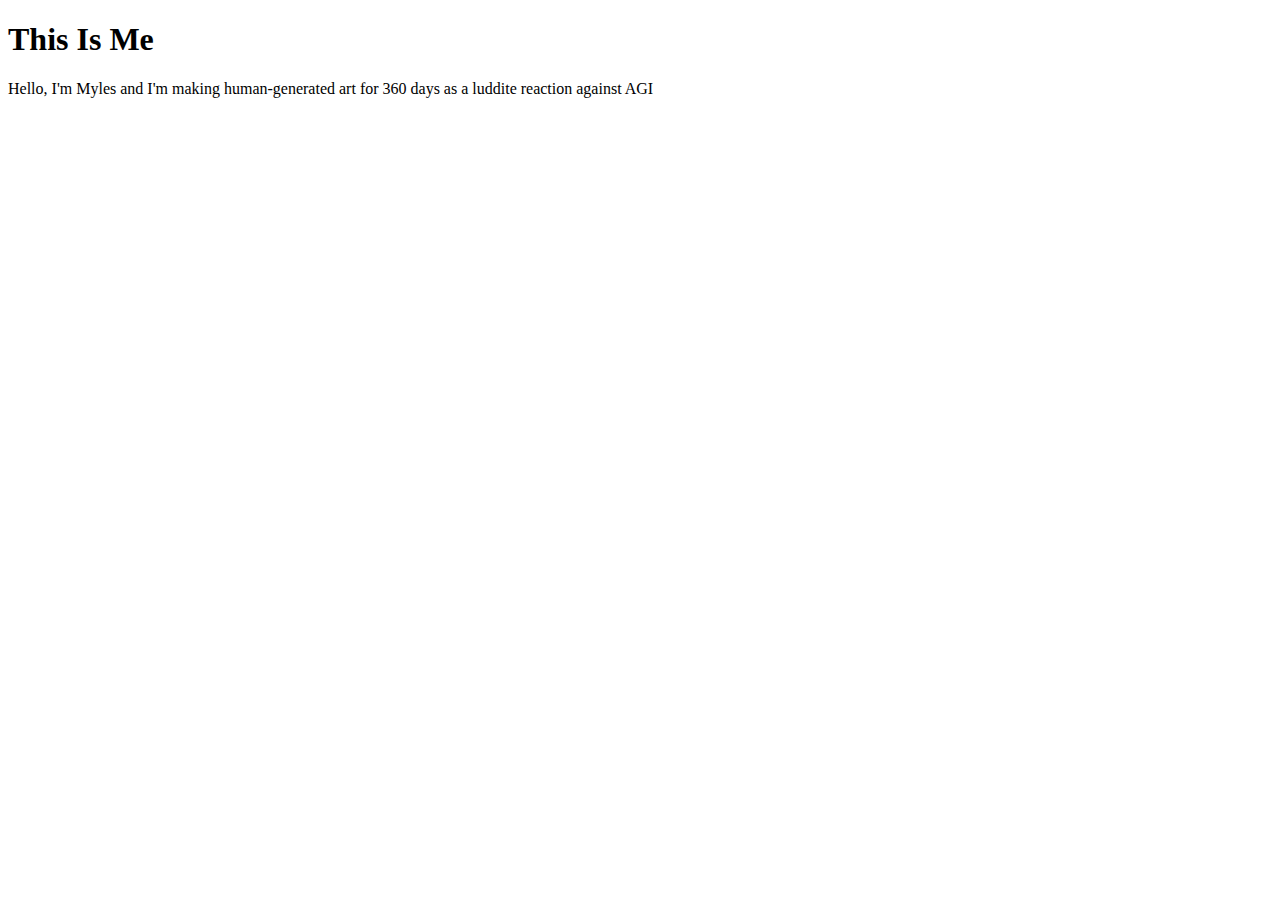
==== index.html @ 996b3df3 "Update and rename index.html.txt to index.html" ====
<!DOCTYPE html>
<html>
  <head>
    <title>360 Expressions</title>
  </head>
  <body>
    <h1>This Is Me</h1>
    <p>
      Hello, I'm Myles and I'm making human-generated art for 360 days as a luddite reaction against AGI
    </p>
  </body>
</html>
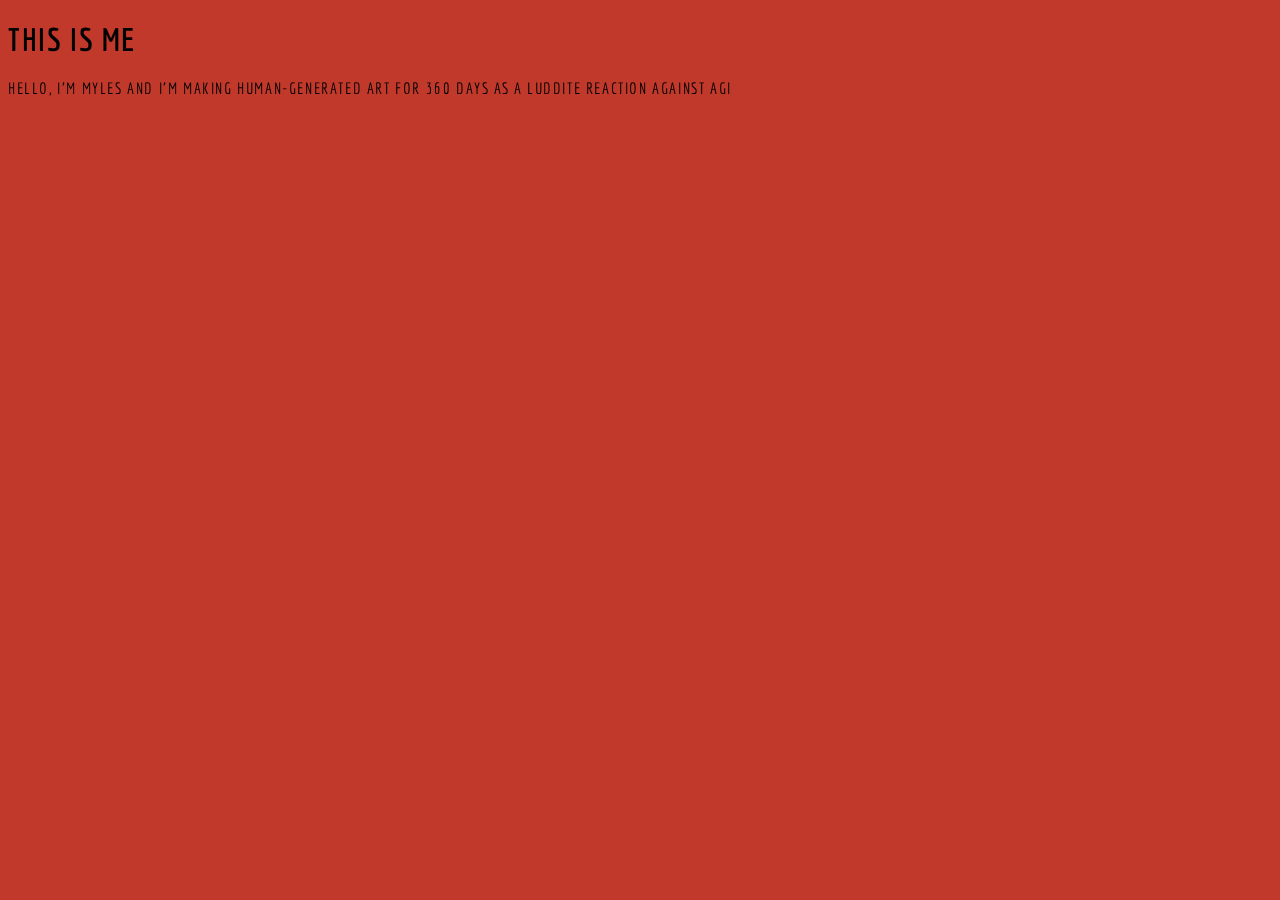
==== commit d2f80dc7: "link js and css" ====
--- a/index.html
+++ b/index.html
@@ -1,7 +1,9 @@
 <!DOCTYPE html>
 <html>
   <head>
-    <title>360 Expressions</title>
+    	<title>360 Expressions</title>
+	<script src="script.js"></script>
+	<link rel="stylesheet" href="style.css">
   </head>
   <body>
     <h1>This Is Me</h1>
--- a/style.css
+++ b/style.css
@@ -0,0 +1,19 @@
+@import url(https://fonts.googleapis.com/css?family=Economica:400,700);
+
+body {
+  background: #c0392b;
+  font-family: 'Economica', sans-serif;
+  text-transform: uppercase;
+  letter-spacing: 0.1em;
+  -webkit-backface-visibility: hidden;
+}
+
+#circle {
+  width: 720px;
+  height: 720px;
+  border-radius: 360px;
+  border: 2px solid #fff;
+  position: absolute;
+  top: 100px;
+  left: 100px;
+}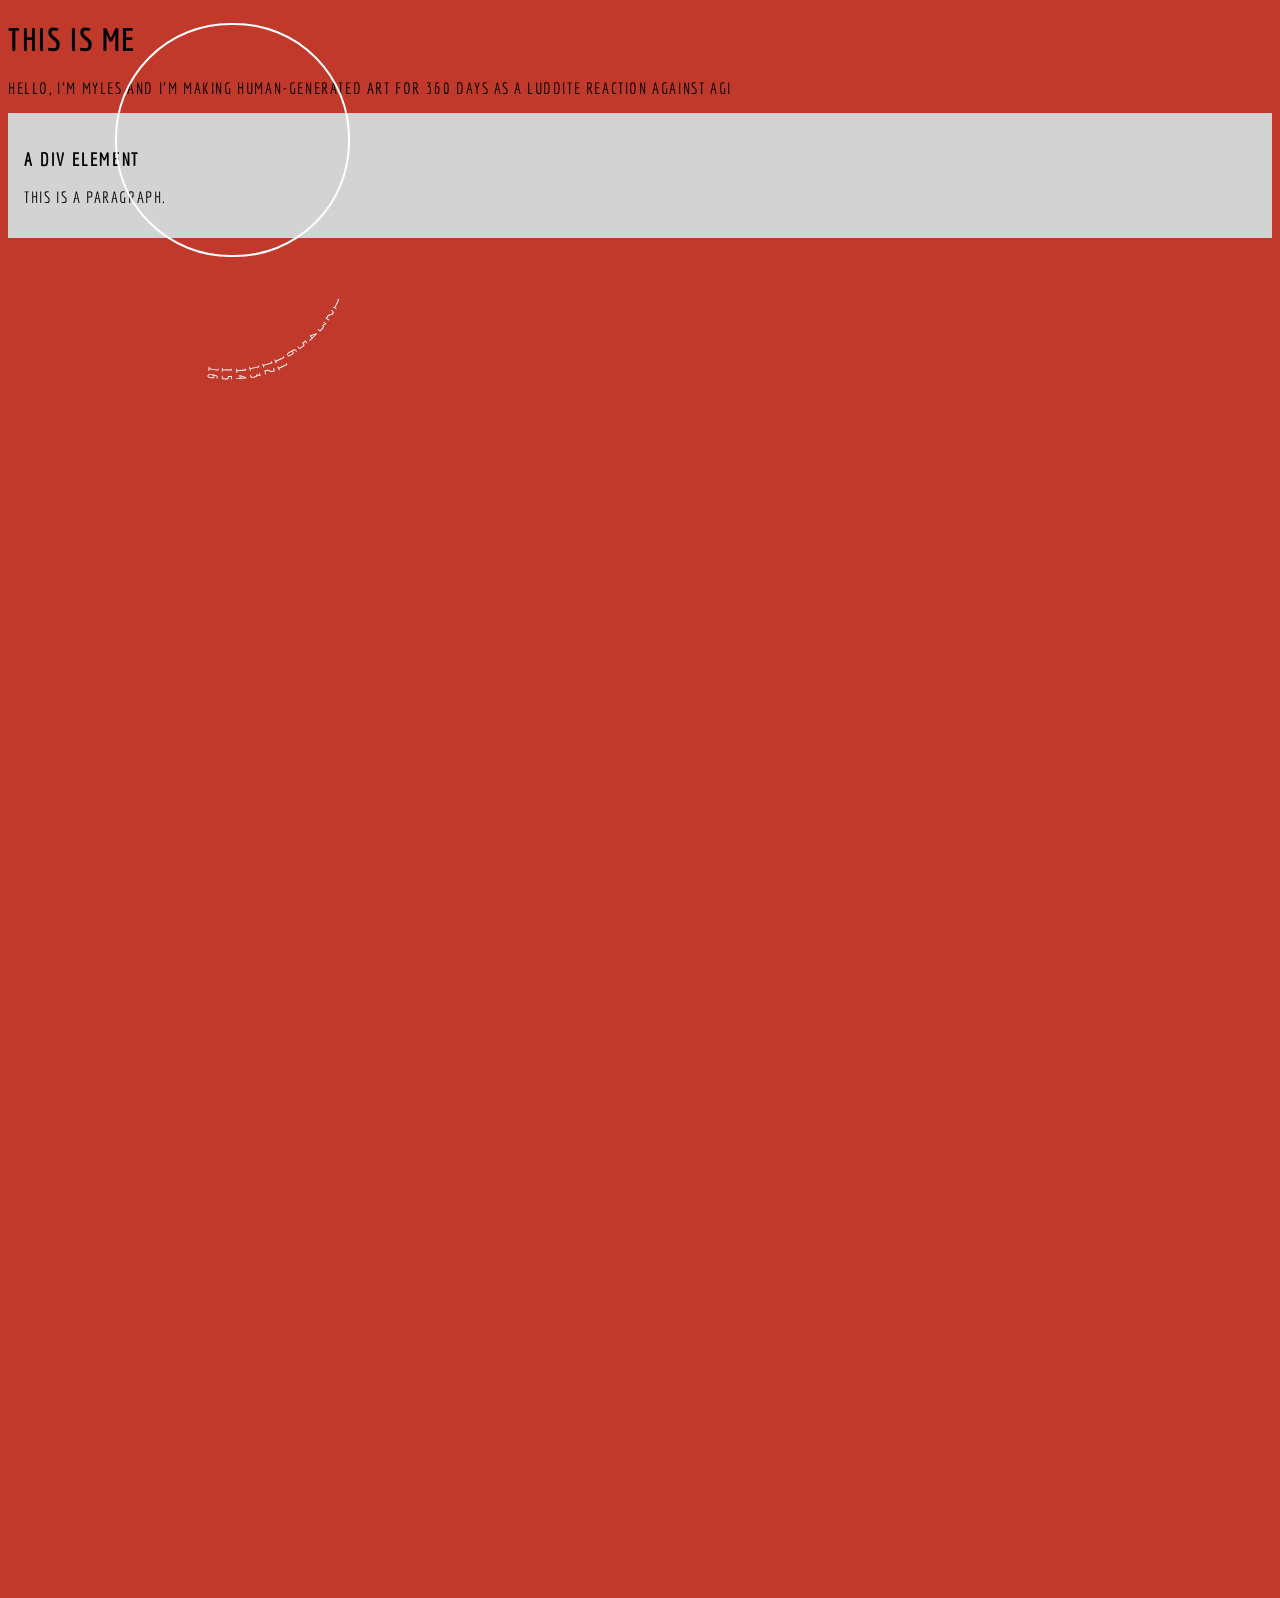
==== commit 3d4da6b8: "latest" ====
--- a/index.html
+++ b/index.html
@@ -2,7 +2,6 @@
 <html>
   <head>
     	<title>360 Expressions</title>
-	<script src="script.js"></script>
 	<link rel="stylesheet" href="style.css">
   </head>
   <body>
@@ -10,5 +9,10 @@
     <p>
       Hello, I'm Myles and I'm making human-generated art for 360 days as a luddite reaction against AGI
     </p>
+	<div id="myDIV" style="padding:16px;background-color:lightgray">
+	<h3>A DIV element</h3>
+</div>
+
+	<script src="script.js"></script>
   </body>
 </html>
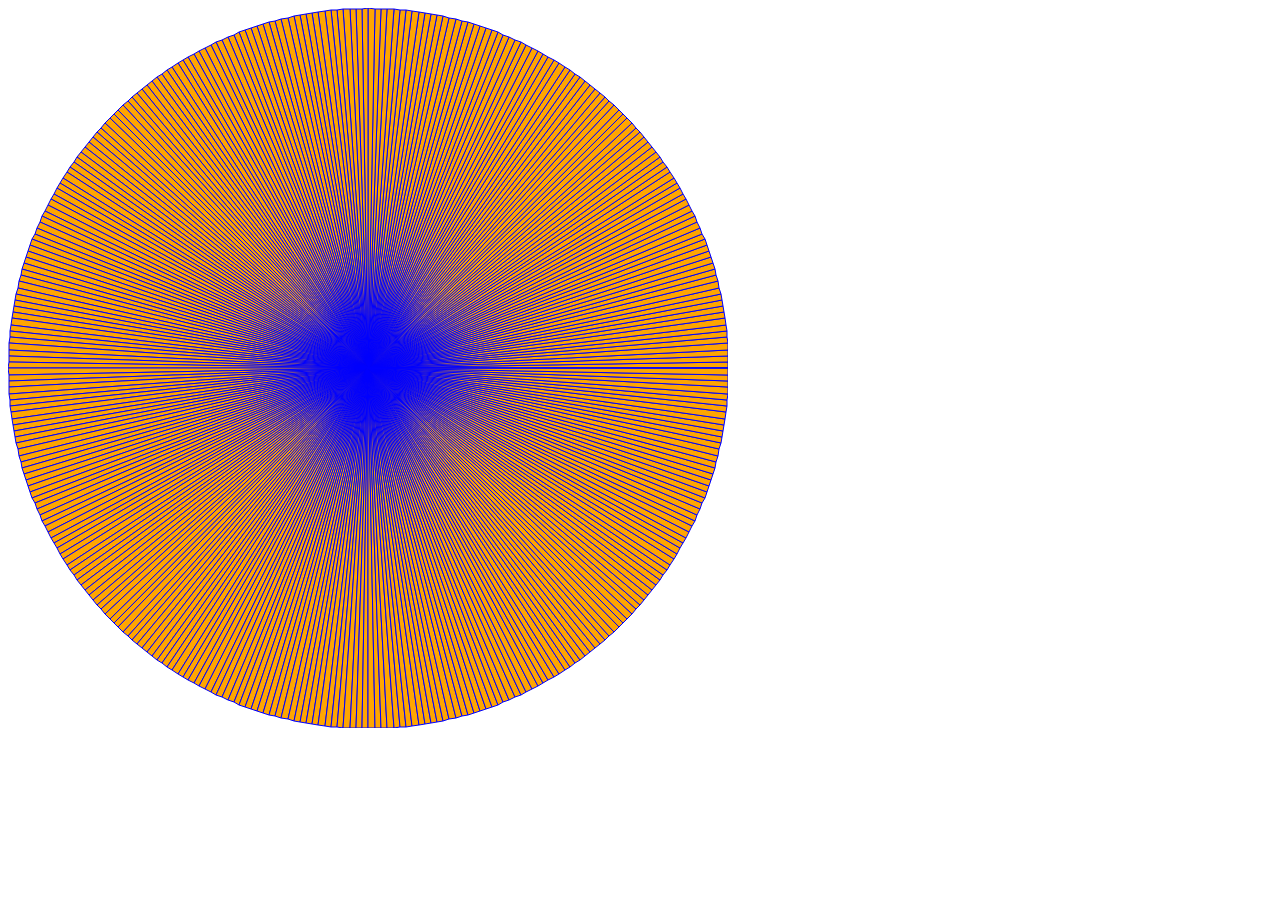
==== commit 5b428bce: "Launch" ====
--- a/index.html
+++ b/index.html
@@ -1,18 +1,1092 @@
-<!DOCTYPE html>
 <html>
-  <head>
-    	<title>360 Expressions</title>
-	<link rel="stylesheet" href="style.css">
-  </head>
-  <body>
-    <h1>This Is Me</h1>
-    <p>
-      Hello, I'm Myles and I'm making human-generated art for 360 days as a luddite reaction against AGI
-    </p>
-	<div id="myDIV" style="padding:16px;background-color:lightgray">
-	<h3>A DIV element</h3>
-</div>
+<body>
+<svg height="720" width="720">
+<a xlink:href="day1/index.html" xlink:title="Day 1" show="embed">
+<polygon points="720,360 720,354 360,360" stroke="blue" stroke-width="1" fill="orange"/>
+</a>
+<a xlink:href="day2/index.html" xlink:title="Day 2">
+<polygon points="720,354 720,348 360,360" stroke="blue" stroke-width="1" fill="orange"/>
+</a>
+<a xlink:href="day3/index.html" xlink:title="Day 3">
+<polygon points="720,348 720,342 360,360" stroke="blue" stroke-width="1" fill="orange"/>
+</a>
+<a xlink:href="day4/index.html" xlink:title="Day 4">
+<polygon points="720,342 720,335 360,360" stroke="blue" stroke-width="1" fill="orange"/>
+</a>
+<a xlink:href="index.html" xlink:title="click to see">
+<polygon points="720,335 719,329 360,360" stroke="blue" stroke-width="1" fill="orange"/>
+</a>
+<a xlink:href="index.html" xlink:title="click to see">
+<polygon points="719,329 719,323 360,360" stroke="blue" stroke-width="1" fill="orange"/>
+</a>
+<a xlink:href="index.html" xlink:title="click to see">
+<polygon points="719,323 718,317 360,360" stroke="blue" stroke-width="1" fill="orange"/>
+</a>
+<a xlink:href="index.html" xlink:title="click to see">
+<polygon points="718,317 717,310 360,360" stroke="blue" stroke-width="1" fill="orange"/>
+</a>
+<a xlink:href="index.html" xlink:title="click to see">
+<polygon points="717,310 716,304 360,360" stroke="blue" stroke-width="1" fill="orange"/>
+</a>
+<a xlink:href="index.html" xlink:title="click to see">
+<polygon points="716,304 715,298 360,360" stroke="blue" stroke-width="1" fill="orange"/>
+</a>
+<a xlink:href="index.html" xlink:title="click to see">
+<polygon points="715,298 714,292 360,360" stroke="blue" stroke-width="1" fill="orange"/>
+</a>
+<a xlink:href="index.html" xlink:title="click to see">
+<polygon points="714,292 713,286 360,360" stroke="blue" stroke-width="1" fill="orange"/>
+</a>
+<a xlink:href="index.html" xlink:title="click to see">
+<polygon points="713,286 711,280 360,360" stroke="blue" stroke-width="1" fill="orange"/>
+</a>
+<a xlink:href="index.html" xlink:title="click to see">
+<polygon points="711,280 710,273 360,360" stroke="blue" stroke-width="1" fill="orange"/>
+</a>
+<a xlink:href="index.html" xlink:title="click to see">
+<polygon points="710,273 708,267 360,360" stroke="blue" stroke-width="1" fill="orange"/>
+</a>
+<a xlink:href="index.html" xlink:title="click to see">
+<polygon points="708,267 707,261 360,360" stroke="blue" stroke-width="1" fill="orange"/>
+</a>
+<a xlink:href="index.html" xlink:title="click to see">
+<polygon points="707,261 705,255 360,360" stroke="blue" stroke-width="1" fill="orange"/>
+</a>
+<a xlink:href="index.html" xlink:title="click to see">
+<polygon points="705,255 703,249 360,360" stroke="blue" stroke-width="1" fill="orange"/>
+</a>
+<a xlink:href="index.html" xlink:title="click to see">
+<polygon points="703,249 701,243 360,360" stroke="blue" stroke-width="1" fill="orange"/>
+</a>
+<a xlink:href="index.html" xlink:title="click to see">
+<polygon points="701,243 699,237 360,360" stroke="blue" stroke-width="1" fill="orange"/>
+</a>
+<a xlink:href="index.html" xlink:title="click to see">
+<polygon points="699,237 697,231 360,360" stroke="blue" stroke-width="1" fill="orange"/>
+</a>
+<a xlink:href="index.html" xlink:title="click to see">
+<polygon points="697,231 694,226 360,360" stroke="blue" stroke-width="1" fill="orange"/>
+</a>
+<a xlink:href="index.html" xlink:title="click to see">
+<polygon points="694,226 692,220 360,360" stroke="blue" stroke-width="1" fill="orange"/>
+</a>
+<a xlink:href="index.html" xlink:title="click to see">
+<polygon points="692,220 689,214 360,360" stroke="blue" stroke-width="1" fill="orange"/>
+</a>
+<a xlink:href="index.html" xlink:title="click to see">
+<polygon points="689,214 687,208 360,360" stroke="blue" stroke-width="1" fill="orange"/>
+</a>
+<a xlink:href="index.html" xlink:title="click to see">
+<polygon points="687,208 684,203 360,360" stroke="blue" stroke-width="1" fill="orange"/>
+</a>
+<a xlink:href="index.html" xlink:title="click to see">
+<polygon points="684,203 681,197 360,360" stroke="blue" stroke-width="1" fill="orange"/>
+</a>
+<a xlink:href="index.html" xlink:title="click to see">
+<polygon points="681,197 678,191 360,360" stroke="blue" stroke-width="1" fill="orange"/>
+</a>
+<a xlink:href="index.html" xlink:title="click to see">
+<polygon points="678,191 675,186 360,360" stroke="blue" stroke-width="1" fill="orange"/>
+</a>
+<a xlink:href="index.html" xlink:title="click to see">
+<polygon points="675,186 672,180 360,360" stroke="blue" stroke-width="1" fill="orange"/>
+</a>
+<a xlink:href="index.html" xlink:title="click to see">
+<polygon points="672,180 669,175 360,360" stroke="blue" stroke-width="1" fill="orange"/>
+</a>
+<a xlink:href="index.html" xlink:title="click to see">
+<polygon points="669,175 666,170 360,360" stroke="blue" stroke-width="1" fill="orange"/>
+</a>
+<a xlink:href="index.html" xlink:title="click to see">
+<polygon points="666,170 662,164 360,360" stroke="blue" stroke-width="1" fill="orange"/>
+</a>
+<a xlink:href="index.html" xlink:title="click to see">
+<polygon points="662,164 659,159 360,360" stroke="blue" stroke-width="1" fill="orange"/>
+</a>
+<a xlink:href="index.html" xlink:title="click to see">
+<polygon points="659,159 655,154 360,360" stroke="blue" stroke-width="1" fill="orange"/>
+</a>
+<a xlink:href="index.html" xlink:title="click to see">
+<polygon points="655,154 652,149 360,360" stroke="blue" stroke-width="1" fill="orange"/>
+</a>
+<a xlink:href="index.html" xlink:title="click to see">
+<polygon points="652,149 648,144 360,360" stroke="blue" stroke-width="1" fill="orange"/>
+</a>
+<a xlink:href="index.html" xlink:title="click to see">
+<polygon points="648,144 644,139 360,360" stroke="blue" stroke-width="1" fill="orange"/>
+</a>
+<a xlink:href="index.html" xlink:title="click to see">
+<polygon points="644,139 640,134 360,360" stroke="blue" stroke-width="1" fill="orange"/>
+</a>
+<a xlink:href="index.html" xlink:title="click to see">
+<polygon points="640,134 636,129 360,360" stroke="blue" stroke-width="1" fill="orange"/>
+</a>
+<a xlink:href="index.html" xlink:title="click to see">
+<polygon points="636,129 632,124 360,360" stroke="blue" stroke-width="1" fill="orange"/>
+</a>
+<a xlink:href="index.html" xlink:title="click to see">
+<polygon points="632,124 628,120 360,360" stroke="blue" stroke-width="1" fill="orange"/>
+</a>
+<a xlink:href="index.html" xlink:title="click to see">
+<polygon points="628,120 624,115 360,360" stroke="blue" stroke-width="1" fill="orange"/>
+</a>
+<a xlink:href="index.html" xlink:title="click to see">
+<polygon points="624,115 619,110 360,360" stroke="blue" stroke-width="1" fill="orange"/>
+</a>
+<a xlink:href="index.html" xlink:title="click to see">
+<polygon points="619,110 615,106 360,360" stroke="blue" stroke-width="1" fill="orange"/>
+</a>
+<a xlink:href="index.html" xlink:title="click to see">
+<polygon points="615,106 611,102 360,360" stroke="blue" stroke-width="1" fill="orange"/>
+</a>
+<a xlink:href="index.html" xlink:title="click to see">
+<polygon points="611,102 606,97 360,360" stroke="blue" stroke-width="1" fill="orange"/>
+</a>
+<a xlink:href="index.html" xlink:title="click to see">
+<polygon points="606,97 601,93 360,360" stroke="blue" stroke-width="1" fill="orange"/>
+</a>
+<a xlink:href="index.html" xlink:title="click to see">
+<polygon points="601,93 597,89 360,360" stroke="blue" stroke-width="1" fill="orange"/>
+</a>
+<a xlink:href="index.html" xlink:title="click to see">
+<polygon points="597,89 592,85 360,360" stroke="blue" stroke-width="1" fill="orange"/>
+</a>
+<a xlink:href="index.html" xlink:title="click to see">
+<polygon points="592,85 587,81 360,360" stroke="blue" stroke-width="1" fill="orange"/>
+</a>
+<a xlink:href="index.html" xlink:title="click to see">
+<polygon points="587,81 582,77 360,360" stroke="blue" stroke-width="1" fill="orange"/>
+</a>
+<a xlink:href="index.html" xlink:title="click to see">
+<polygon points="582,77 577,73 360,360" stroke="blue" stroke-width="1" fill="orange"/>
+</a>
+<a xlink:href="index.html" xlink:title="click to see">
+<polygon points="577,73 572,69 360,360" stroke="blue" stroke-width="1" fill="orange"/>
+</a>
+<a xlink:href="index.html" xlink:title="click to see">
+<polygon points="572,69 567,66 360,360" stroke="blue" stroke-width="1" fill="orange"/>
+</a>
+<a xlink:href="index.html" xlink:title="click to see">
+<polygon points="567,66 562,62 360,360" stroke="blue" stroke-width="1" fill="orange"/>
+</a>
+<a xlink:href="index.html" xlink:title="click to see">
+<polygon points="562,62 557,59 360,360" stroke="blue" stroke-width="1" fill="orange"/>
+</a>
+<a xlink:href="index.html" xlink:title="click to see">
+<polygon points="557,59 551,55 360,360" stroke="blue" stroke-width="1" fill="orange"/>
+</a>
+<a xlink:href="index.html" xlink:title="click to see">
+<polygon points="551,55 546,52 360,360" stroke="blue" stroke-width="1" fill="orange"/>
+</a>
+<a xlink:href="index.html" xlink:title="click to see">
+<polygon points="546,52 540,49 360,360" stroke="blue" stroke-width="1" fill="orange"/>
+</a>
+<a xlink:href="index.html" xlink:title="click to see">
+<polygon points="540,49 535,46 360,360" stroke="blue" stroke-width="1" fill="orange"/>
+</a>
+<a xlink:href="index.html" xlink:title="click to see">
+<polygon points="535,46 530,43 360,360" stroke="blue" stroke-width="1" fill="orange"/>
+</a>
+<a xlink:href="index.html" xlink:title="click to see">
+<polygon points="530,43 524,40 360,360" stroke="blue" stroke-width="1" fill="orange"/>
+</a>
+<a xlink:href="index.html" xlink:title="click to see">
+<polygon points="524,40 518,37 360,360" stroke="blue" stroke-width="1" fill="orange"/>
+</a>
+<a xlink:href="index.html" xlink:title="click to see">
+<polygon points="518,37 513,34 360,360" stroke="blue" stroke-width="1" fill="orange"/>
+</a>
+<a xlink:href="index.html" xlink:title="click to see">
+<polygon points="513,34 507,32 360,360" stroke="blue" stroke-width="1" fill="orange"/>
+</a>
+<a xlink:href="index.html" xlink:title="click to see">
+<polygon points="507,32 501,29 360,360" stroke="blue" stroke-width="1" fill="orange"/>
+</a>
+<a xlink:href="index.html" xlink:title="click to see">
+<polygon points="501,29 495,27 360,360" stroke="blue" stroke-width="1" fill="orange"/>
+</a>
+<a xlink:href="index.html" xlink:title="click to see">
+<polygon points="495,27 490,24 360,360" stroke="blue" stroke-width="1" fill="orange"/>
+</a>
+<a xlink:href="index.html" xlink:title="click to see">
+<polygon points="490,24 484,22 360,360" stroke="blue" stroke-width="1" fill="orange"/>
+</a>
+<a xlink:href="index.html" xlink:title="click to see">
+<polygon points="484,22 478,20 360,360" stroke="blue" stroke-width="1" fill="orange"/>
+</a>
+<a xlink:href="index.html" xlink:title="click to see">
+<polygon points="478,20 472,18 360,360" stroke="blue" stroke-width="1" fill="orange"/>
+</a>
+<a xlink:href="index.html" xlink:title="click to see">
+<polygon points="472,18 466,16 360,360" stroke="blue" stroke-width="1" fill="orange"/>
+</a>
+<a xlink:href="index.html" xlink:title="click to see">
+<polygon points="466,16 460,14 360,360" stroke="blue" stroke-width="1" fill="orange"/>
+</a>
+<a xlink:href="index.html" xlink:title="click to see">
+<polygon points="460,14 454,13 360,360" stroke="blue" stroke-width="1" fill="orange"/>
+</a>
+<a xlink:href="index.html" xlink:title="click to see">
+<polygon points="454,13 448,11 360,360" stroke="blue" stroke-width="1" fill="orange"/>
+</a>
+<a xlink:href="index.html" xlink:title="click to see">
+<polygon points="448,11 441,10 360,360" stroke="blue" stroke-width="1" fill="orange"/>
+</a>
+<a xlink:href="index.html" xlink:title="click to see">
+<polygon points="441,10 435,8 360,360" stroke="blue" stroke-width="1" fill="orange"/>
+</a>
+<a xlink:href="index.html" xlink:title="click to see">
+<polygon points="435,8 429,7 360,360" stroke="blue" stroke-width="1" fill="orange"/>
+</a>
+<a xlink:href="index.html" xlink:title="click to see">
+<polygon points="429,7 423,6 360,360" stroke="blue" stroke-width="1" fill="orange"/>
+</a>
+<a xlink:href="index.html" xlink:title="click to see">
+<polygon points="423,6 417,5 360,360" stroke="blue" stroke-width="1" fill="orange"/>
+</a>
+<a xlink:href="index.html" xlink:title="click to see">
+<polygon points="417,5 411,4 360,360" stroke="blue" stroke-width="1" fill="orange"/>
+</a>
+<a xlink:href="index.html" xlink:title="click to see">
+<polygon points="411,4 404,3 360,360" stroke="blue" stroke-width="1" fill="orange"/>
+</a>
+<a xlink:href="index.html" xlink:title="click to see">
+<polygon points="404,3 398,2 360,360" stroke="blue" stroke-width="1" fill="orange"/>
+</a>
+<a xlink:href="index.html" xlink:title="click to see">
+<polygon points="398,2 392,2 360,360" stroke="blue" stroke-width="1" fill="orange"/>
+</a>
+<a xlink:href="index.html" xlink:title="click to see">
+<polygon points="392,2 386,1 360,360" stroke="blue" stroke-width="1" fill="orange"/>
+</a>
+<a xlink:href="index.html" xlink:title="click to see">
+<polygon points="386,1 379,1 360,360" stroke="blue" stroke-width="1" fill="orange"/>
+</a>
+<a xlink:href="index.html" xlink:title="click to see">
+<polygon points="379,1 373,1 360,360" stroke="blue" stroke-width="1" fill="orange"/>
+</a>
+<a xlink:href="index.html" xlink:title="click to see">
+<polygon points="373,1 367,1 360,360" stroke="blue" stroke-width="1" fill="orange"/>
+</a>
+<a xlink:href="index.html" xlink:title="click to see">
+<polygon points="367,1 360,0 360,360" stroke="blue" stroke-width="1" fill="orange"/>
+</a>
+<a xlink:href="index.html" xlink:title="click to see">
+<polygon points="360,0 354,1 360,360" stroke="blue" stroke-width="1" fill="orange"/>
+</a>
+<a xlink:href="index.html" xlink:title="click to see">
+<polygon points="354,1 348,1 360,360" stroke="blue" stroke-width="1" fill="orange"/>
+</a>
+<a xlink:href="index.html" xlink:title="click to see">
+<polygon points="348,1 342,1 360,360" stroke="blue" stroke-width="1" fill="orange"/>
+</a>
+<a xlink:href="index.html" xlink:title="click to see">
+<polygon points="342,1 335,1 360,360" stroke="blue" stroke-width="1" fill="orange"/>
+</a>
+<a xlink:href="index.html" xlink:title="click to see">
+<polygon points="335,1 329,2 360,360" stroke="blue" stroke-width="1" fill="orange"/>
+</a>
+<a xlink:href="index.html" xlink:title="click to see">
+<polygon points="329,2 323,2 360,360" stroke="blue" stroke-width="1" fill="orange"/>
+</a>
+<a xlink:href="index.html" xlink:title="click to see">
+<polygon points="323,2 317,3 360,360" stroke="blue" stroke-width="1" fill="orange"/>
+</a>
+<a xlink:href="index.html" xlink:title="click to see">
+<polygon points="317,3 310,4 360,360" stroke="blue" stroke-width="1" fill="orange"/>
+</a>
+<a xlink:href="index.html" xlink:title="click to see">
+<polygon points="310,4 304,5 360,360" stroke="blue" stroke-width="1" fill="orange"/>
+</a>
+<a xlink:href="index.html" xlink:title="click to see">
+<polygon points="304,5 298,6 360,360" stroke="blue" stroke-width="1" fill="orange"/>
+</a>
+<a xlink:href="index.html" xlink:title="click to see">
+<polygon points="298,6 292,7 360,360" stroke="blue" stroke-width="1" fill="orange"/>
+</a>
+<a xlink:href="index.html" xlink:title="click to see">
+<polygon points="292,7 286,8 360,360" stroke="blue" stroke-width="1" fill="orange"/>
+</a>
+<a xlink:href="index.html" xlink:title="click to see">
+<polygon points="286,8 280,10 360,360" stroke="blue" stroke-width="1" fill="orange"/>
+</a>
+<a xlink:href="index.html" xlink:title="click to see">
+<polygon points="280,10 273,11 360,360" stroke="blue" stroke-width="1" fill="orange"/>
+</a>
+<a xlink:href="index.html" xlink:title="click to see">
+<polygon points="273,11 267,13 360,360" stroke="blue" stroke-width="1" fill="orange"/>
+</a>
+<a xlink:href="index.html" xlink:title="click to see">
+<polygon points="267,13 261,14 360,360" stroke="blue" stroke-width="1" fill="orange"/>
+</a>
+<a xlink:href="index.html" xlink:title="click to see">
+<polygon points="261,14 255,16 360,360" stroke="blue" stroke-width="1" fill="orange"/>
+</a>
+<a xlink:href="index.html" xlink:title="click to see">
+<polygon points="255,16 249,18 360,360" stroke="blue" stroke-width="1" fill="orange"/>
+</a>
+<a xlink:href="index.html" xlink:title="click to see">
+<polygon points="249,18 243,20 360,360" stroke="blue" stroke-width="1" fill="orange"/>
+</a>
+<a xlink:href="index.html" xlink:title="click to see">
+<polygon points="243,20 237,22 360,360" stroke="blue" stroke-width="1" fill="orange"/>
+</a>
+<a xlink:href="index.html" xlink:title="click to see">
+<polygon points="237,22 231,24 360,360" stroke="blue" stroke-width="1" fill="orange"/>
+</a>
+<a xlink:href="index.html" xlink:title="click to see">
+<polygon points="231,24 226,27 360,360" stroke="blue" stroke-width="1" fill="orange"/>
+</a>
+<a xlink:href="index.html" xlink:title="click to see">
+<polygon points="226,27 220,29 360,360" stroke="blue" stroke-width="1" fill="orange"/>
+</a>
+<a xlink:href="index.html" xlink:title="click to see">
+<polygon points="220,29 214,32 360,360" stroke="blue" stroke-width="1" fill="orange"/>
+</a>
+<a xlink:href="index.html" xlink:title="click to see">
+<polygon points="214,32 208,34 360,360" stroke="blue" stroke-width="1" fill="orange"/>
+</a>
+<a xlink:href="index.html" xlink:title="click to see">
+<polygon points="208,34 203,37 360,360" stroke="blue" stroke-width="1" fill="orange"/>
+</a>
+<a xlink:href="index.html" xlink:title="click to see">
+<polygon points="203,37 197,40 360,360" stroke="blue" stroke-width="1" fill="orange"/>
+</a>
+<a xlink:href="index.html" xlink:title="click to see">
+<polygon points="197,40 191,43 360,360" stroke="blue" stroke-width="1" fill="orange"/>
+</a>
+<a xlink:href="index.html" xlink:title="click to see">
+<polygon points="191,43 186,46 360,360" stroke="blue" stroke-width="1" fill="orange"/>
+</a>
+<a xlink:href="index.html" xlink:title="click to see">
+<polygon points="186,46 180,49 360,360" stroke="blue" stroke-width="1" fill="orange"/>
+</a>
+<a xlink:href="index.html" xlink:title="click to see">
+<polygon points="180,49 175,52 360,360" stroke="blue" stroke-width="1" fill="orange"/>
+</a>
+<a xlink:href="index.html" xlink:title="click to see">
+<polygon points="175,52 170,55 360,360" stroke="blue" stroke-width="1" fill="orange"/>
+</a>
+<a xlink:href="index.html" xlink:title="click to see">
+<polygon points="170,55 164,59 360,360" stroke="blue" stroke-width="1" fill="orange"/>
+</a>
+<a xlink:href="index.html" xlink:title="click to see">
+<polygon points="164,59 159,62 360,360" stroke="blue" stroke-width="1" fill="orange"/>
+</a>
+<a xlink:href="index.html" xlink:title="click to see">
+<polygon points="159,62 154,66 360,360" stroke="blue" stroke-width="1" fill="orange"/>
+</a>
+<a xlink:href="index.html" xlink:title="click to see">
+<polygon points="154,66 149,69 360,360" stroke="blue" stroke-width="1" fill="orange"/>
+</a>
+<a xlink:href="index.html" xlink:title="click to see">
+<polygon points="149,69 144,73 360,360" stroke="blue" stroke-width="1" fill="orange"/>
+</a>
+<a xlink:href="index.html" xlink:title="click to see">
+<polygon points="144,73 139,77 360,360" stroke="blue" stroke-width="1" fill="orange"/>
+</a>
+<a xlink:href="index.html" xlink:title="click to see">
+<polygon points="139,77 134,81 360,360" stroke="blue" stroke-width="1" fill="orange"/>
+</a>
+<a xlink:href="index.html" xlink:title="click to see">
+<polygon points="134,81 129,85 360,360" stroke="blue" stroke-width="1" fill="orange"/>
+</a>
+<a xlink:href="index.html" xlink:title="click to see">
+<polygon points="129,85 124,89 360,360" stroke="blue" stroke-width="1" fill="orange"/>
+</a>
+<a xlink:href="index.html" xlink:title="click to see">
+<polygon points="124,89 120,93 360,360" stroke="blue" stroke-width="1" fill="orange"/>
+</a>
+<a xlink:href="index.html" xlink:title="click to see">
+<polygon points="120,93 115,97 360,360" stroke="blue" stroke-width="1" fill="orange"/>
+</a>
+<a xlink:href="index.html" xlink:title="click to see">
+<polygon points="115,97 110,102 360,360" stroke="blue" stroke-width="1" fill="orange"/>
+</a>
+<a xlink:href="index.html" xlink:title="click to see">
+<polygon points="110,102 106,106 360,360" stroke="blue" stroke-width="1" fill="orange"/>
+</a>
+<a xlink:href="index.html" xlink:title="click to see">
+<polygon points="106,106 102,110 360,360" stroke="blue" stroke-width="1" fill="orange"/>
+</a>
+<a xlink:href="index.html" xlink:title="click to see">
+<polygon points="102,110 97,115 360,360" stroke="blue" stroke-width="1" fill="orange"/>
+</a>
+<a xlink:href="index.html" xlink:title="click to see">
+<polygon points="97,115 93,120 360,360" stroke="blue" stroke-width="1" fill="orange"/>
+</a>
+<a xlink:href="index.html" xlink:title="click to see">
+<polygon points="93,120 89,124 360,360" stroke="blue" stroke-width="1" fill="orange"/>
+</a>
+<a xlink:href="index.html" xlink:title="click to see">
+<polygon points="89,124 85,129 360,360" stroke="blue" stroke-width="1" fill="orange"/>
+</a>
+<a xlink:href="index.html" xlink:title="click to see">
+<polygon points="85,129 81,134 360,360" stroke="blue" stroke-width="1" fill="orange"/>
+</a>
+<a xlink:href="index.html" xlink:title="click to see">
+<polygon points="81,134 77,139 360,360" stroke="blue" stroke-width="1" fill="orange"/>
+</a>
+<a xlink:href="index.html" xlink:title="click to see">
+<polygon points="77,139 73,144 360,360" stroke="blue" stroke-width="1" fill="orange"/>
+</a>
+<a xlink:href="index.html" xlink:title="click to see">
+<polygon points="73,144 69,149 360,360" stroke="blue" stroke-width="1" fill="orange"/>
+</a>
+<a xlink:href="index.html" xlink:title="click to see">
+<polygon points="69,149 66,154 360,360" stroke="blue" stroke-width="1" fill="orange"/>
+</a>
+<a xlink:href="index.html" xlink:title="click to see">
+<polygon points="66,154 62,159 360,360" stroke="blue" stroke-width="1" fill="orange"/>
+</a>
+<a xlink:href="index.html" xlink:title="click to see">
+<polygon points="62,159 59,164 360,360" stroke="blue" stroke-width="1" fill="orange"/>
+</a>
+<a xlink:href="index.html" xlink:title="click to see">
+<polygon points="59,164 55,170 360,360" stroke="blue" stroke-width="1" fill="orange"/>
+</a>
+<a xlink:href="index.html" xlink:title="click to see">
+<polygon points="55,170 52,175 360,360" stroke="blue" stroke-width="1" fill="orange"/>
+</a>
+<a xlink:href="index.html" xlink:title="click to see">
+<polygon points="52,175 49,180 360,360" stroke="blue" stroke-width="1" fill="orange"/>
+</a>
+<a xlink:href="index.html" xlink:title="click to see">
+<polygon points="49,180 46,186 360,360" stroke="blue" stroke-width="1" fill="orange"/>
+</a>
+<a xlink:href="index.html" xlink:title="click to see">
+<polygon points="46,186 43,191 360,360" stroke="blue" stroke-width="1" fill="orange"/>
+</a>
+<a xlink:href="index.html" xlink:title="click to see">
+<polygon points="43,191 40,197 360,360" stroke="blue" stroke-width="1" fill="orange"/>
+</a>
+<a xlink:href="index.html" xlink:title="click to see">
+<polygon points="40,197 37,203 360,360" stroke="blue" stroke-width="1" fill="orange"/>
+</a>
+<a xlink:href="index.html" xlink:title="click to see">
+<polygon points="37,203 34,208 360,360" stroke="blue" stroke-width="1" fill="orange"/>
+</a>
+<a xlink:href="index.html" xlink:title="click to see">
+<polygon points="34,208 32,214 360,360" stroke="blue" stroke-width="1" fill="orange"/>
+</a>
+<a xlink:href="index.html" xlink:title="click to see">
+<polygon points="32,214 29,220 360,360" stroke="blue" stroke-width="1" fill="orange"/>
+</a>
+<a xlink:href="index.html" xlink:title="click to see">
+<polygon points="29,220 27,226 360,360" stroke="blue" stroke-width="1" fill="orange"/>
+</a>
+<a xlink:href="index.html" xlink:title="click to see">
+<polygon points="27,226 24,231 360,360" stroke="blue" stroke-width="1" fill="orange"/>
+</a>
+<a xlink:href="index.html" xlink:title="click to see">
+<polygon points="24,231 22,237 360,360" stroke="blue" stroke-width="1" fill="orange"/>
+</a>
+<a xlink:href="index.html" xlink:title="click to see">
+<polygon points="22,237 20,243 360,360" stroke="blue" stroke-width="1" fill="orange"/>
+</a>
+<a xlink:href="index.html" xlink:title="click to see">
+<polygon points="20,243 18,249 360,360" stroke="blue" stroke-width="1" fill="orange"/>
+</a>
+<a xlink:href="index.html" xlink:title="click to see">
+<polygon points="18,249 16,255 360,360" stroke="blue" stroke-width="1" fill="orange"/>
+</a>
+<a xlink:href="index.html" xlink:title="click to see">
+<polygon points="16,255 14,261 360,360" stroke="blue" stroke-width="1" fill="orange"/>
+</a>
+<a xlink:href="index.html" xlink:title="click to see">
+<polygon points="14,261 13,267 360,360" stroke="blue" stroke-width="1" fill="orange"/>
+</a>
+<a xlink:href="index.html" xlink:title="click to see">
+<polygon points="13,267 11,273 360,360" stroke="blue" stroke-width="1" fill="orange"/>
+</a>
+<a xlink:href="index.html" xlink:title="click to see">
+<polygon points="11,273 10,280 360,360" stroke="blue" stroke-width="1" fill="orange"/>
+</a>
+<a xlink:href="index.html" xlink:title="click to see">
+<polygon points="10,280 8,286 360,360" stroke="blue" stroke-width="1" fill="orange"/>
+</a>
+<a xlink:href="index.html" xlink:title="click to see">
+<polygon points="8,286 7,292 360,360" stroke="blue" stroke-width="1" fill="orange"/>
+</a>
+<a xlink:href="index.html" xlink:title="click to see">
+<polygon points="7,292 6,298 360,360" stroke="blue" stroke-width="1" fill="orange"/>
+</a>
+<a xlink:href="index.html" xlink:title="click to see">
+<polygon points="6,298 5,304 360,360" stroke="blue" stroke-width="1" fill="orange"/>
+</a>
+<a xlink:href="index.html" xlink:title="click to see">
+<polygon points="5,304 4,310 360,360" stroke="blue" stroke-width="1" fill="orange"/>
+</a>
+<a xlink:href="index.html" xlink:title="click to see">
+<polygon points="4,310 3,317 360,360" stroke="blue" stroke-width="1" fill="orange"/>
+</a>
+<a xlink:href="index.html" xlink:title="click to see">
+<polygon points="3,317 2,323 360,360" stroke="blue" stroke-width="1" fill="orange"/>
+</a>
+<a xlink:href="index.html" xlink:title="click to see">
+<polygon points="2,323 2,329 360,360" stroke="blue" stroke-width="1" fill="orange"/>
+</a>
+<a xlink:href="index.html" xlink:title="click to see">
+<polygon points="2,329 1,335 360,360" stroke="blue" stroke-width="1" fill="orange"/>
+</a>
+<a xlink:href="index.html" xlink:title="click to see">
+<polygon points="1,335 1,342 360,360" stroke="blue" stroke-width="1" fill="orange"/>
+</a>
+<a xlink:href="index.html" xlink:title="click to see">
+<polygon points="1,342 1,348 360,360" stroke="blue" stroke-width="1" fill="orange"/>
+</a>
+<a xlink:href="index.html" xlink:title="click to see">
+<polygon points="1,348 1,354 360,360" stroke="blue" stroke-width="1" fill="orange"/>
+</a>
+<a xlink:href="index.html" xlink:title="click to see">
+<polygon points="1,354 0,360 360,360" stroke="blue" stroke-width="1" fill="orange"/>
+</a>
+<a xlink:href="index.html" xlink:title="click to see">
+<polygon points="0,360 1,367 360,360" stroke="blue" stroke-width="1" fill="orange"/>
+</a>
+<a xlink:href="index.html" xlink:title="click to see">
+<polygon points="1,367 1,373 360,360" stroke="blue" stroke-width="1" fill="orange"/>
+</a>
+<a xlink:href="index.html" xlink:title="click to see">
+<polygon points="1,373 1,379 360,360" stroke="blue" stroke-width="1" fill="orange"/>
+</a>
+<a xlink:href="index.html" xlink:title="click to see">
+<polygon points="1,379 1,386 360,360" stroke="blue" stroke-width="1" fill="orange"/>
+</a>
+<a xlink:href="index.html" xlink:title="click to see">
+<polygon points="1,386 2,392 360,360" stroke="blue" stroke-width="1" fill="orange"/>
+</a>
+<a xlink:href="index.html" xlink:title="click to see">
+<polygon points="2,392 2,398 360,360" stroke="blue" stroke-width="1" fill="orange"/>
+</a>
+<a xlink:href="index.html" xlink:title="click to see">
+<polygon points="2,398 3,404 360,360" stroke="blue" stroke-width="1" fill="orange"/>
+</a>
+<a xlink:href="index.html" xlink:title="click to see">
+<polygon points="3,404 4,411 360,360" stroke="blue" stroke-width="1" fill="orange"/>
+</a>
+<a xlink:href="index.html" xlink:title="click to see">
+<polygon points="4,411 5,417 360,360" stroke="blue" stroke-width="1" fill="orange"/>
+</a>
+<a xlink:href="index.html" xlink:title="click to see">
+<polygon points="5,417 6,423 360,360" stroke="blue" stroke-width="1" fill="orange"/>
+</a>
+<a xlink:href="index.html" xlink:title="click to see">
+<polygon points="6,423 7,429 360,360" stroke="blue" stroke-width="1" fill="orange"/>
+</a>
+<a xlink:href="index.html" xlink:title="click to see">
+<polygon points="7,429 8,435 360,360" stroke="blue" stroke-width="1" fill="orange"/>
+</a>
+<a xlink:href="index.html" xlink:title="click to see">
+<polygon points="8,435 10,441 360,360" stroke="blue" stroke-width="1" fill="orange"/>
+</a>
+<a xlink:href="index.html" xlink:title="click to see">
+<polygon points="10,441 11,448 360,360" stroke="blue" stroke-width="1" fill="orange"/>
+</a>
+<a xlink:href="index.html" xlink:title="click to see">
+<polygon points="11,448 13,454 360,360" stroke="blue" stroke-width="1" fill="orange"/>
+</a>
+<a xlink:href="index.html" xlink:title="click to see">
+<polygon points="13,454 14,460 360,360" stroke="blue" stroke-width="1" fill="orange"/>
+</a>
+<a xlink:href="index.html" xlink:title="click to see">
+<polygon points="14,460 16,466 360,360" stroke="blue" stroke-width="1" fill="orange"/>
+</a>
+<a xlink:href="index.html" xlink:title="click to see">
+<polygon points="16,466 18,472 360,360" stroke="blue" stroke-width="1" fill="orange"/>
+</a>
+<a xlink:href="index.html" xlink:title="click to see">
+<polygon points="18,472 20,478 360,360" stroke="blue" stroke-width="1" fill="orange"/>
+</a>
+<a xlink:href="index.html" xlink:title="click to see">
+<polygon points="20,478 22,484 360,360" stroke="blue" stroke-width="1" fill="orange"/>
+</a>
+<a xlink:href="index.html" xlink:title="click to see">
+<polygon points="22,484 24,490 360,360" stroke="blue" stroke-width="1" fill="orange"/>
+</a>
+<a xlink:href="index.html" xlink:title="click to see">
+<polygon points="24,490 27,495 360,360" stroke="blue" stroke-width="1" fill="orange"/>
+</a>
+<a xlink:href="index.html" xlink:title="click to see">
+<polygon points="27,495 29,501 360,360" stroke="blue" stroke-width="1" fill="orange"/>
+</a>
+<a xlink:href="index.html" xlink:title="click to see">
+<polygon points="29,501 32,507 360,360" stroke="blue" stroke-width="1" fill="orange"/>
+</a>
+<a xlink:href="index.html" xlink:title="click to see">
+<polygon points="32,507 34,513 360,360" stroke="blue" stroke-width="1" fill="orange"/>
+</a>
+<a xlink:href="index.html" xlink:title="click to see">
+<polygon points="34,513 37,518 360,360" stroke="blue" stroke-width="1" fill="orange"/>
+</a>
+<a xlink:href="index.html" xlink:title="click to see">
+<polygon points="37,518 40,524 360,360" stroke="blue" stroke-width="1" fill="orange"/>
+</a>
+<a xlink:href="index.html" xlink:title="click to see">
+<polygon points="40,524 43,530 360,360" stroke="blue" stroke-width="1" fill="orange"/>
+</a>
+<a xlink:href="index.html" xlink:title="click to see">
+<polygon points="43,530 46,535 360,360" stroke="blue" stroke-width="1" fill="orange"/>
+</a>
+<a xlink:href="index.html" xlink:title="click to see">
+<polygon points="46,535 49,540 360,360" stroke="blue" stroke-width="1" fill="orange"/>
+</a>
+<a xlink:href="index.html" xlink:title="click to see">
+<polygon points="49,540 52,546 360,360" stroke="blue" stroke-width="1" fill="orange"/>
+</a>
+<a xlink:href="index.html" xlink:title="click to see">
+<polygon points="52,546 55,551 360,360" stroke="blue" stroke-width="1" fill="orange"/>
+</a>
+<a xlink:href="index.html" xlink:title="click to see">
+<polygon points="55,551 59,557 360,360" stroke="blue" stroke-width="1" fill="orange"/>
+</a>
+<a xlink:href="index.html" xlink:title="click to see">
+<polygon points="59,557 62,562 360,360" stroke="blue" stroke-width="1" fill="orange"/>
+</a>
+<a xlink:href="index.html" xlink:title="click to see">
+<polygon points="62,562 66,567 360,360" stroke="blue" stroke-width="1" fill="orange"/>
+</a>
+<a xlink:href="index.html" xlink:title="click to see">
+<polygon points="66,567 69,572 360,360" stroke="blue" stroke-width="1" fill="orange"/>
+</a>
+<a xlink:href="index.html" xlink:title="click to see">
+<polygon points="69,572 73,577 360,360" stroke="blue" stroke-width="1" fill="orange"/>
+</a>
+<a xlink:href="index.html" xlink:title="click to see">
+<polygon points="73,577 77,582 360,360" stroke="blue" stroke-width="1" fill="orange"/>
+</a>
+<a xlink:href="index.html" xlink:title="click to see">
+<polygon points="77,582 81,587 360,360" stroke="blue" stroke-width="1" fill="orange"/>
+</a>
+<a xlink:href="index.html" xlink:title="click to see">
+<polygon points="81,587 85,592 360,360" stroke="blue" stroke-width="1" fill="orange"/>
+</a>
+<a xlink:href="index.html" xlink:title="click to see">
+<polygon points="85,592 89,597 360,360" stroke="blue" stroke-width="1" fill="orange"/>
+</a>
+<a xlink:href="index.html" xlink:title="click to see">
+<polygon points="89,597 93,601 360,360" stroke="blue" stroke-width="1" fill="orange"/>
+</a>
+<a xlink:href="index.html" xlink:title="click to see">
+<polygon points="93,601 97,606 360,360" stroke="blue" stroke-width="1" fill="orange"/>
+</a>
+<a xlink:href="index.html" xlink:title="click to see">
+<polygon points="97,606 102,611 360,360" stroke="blue" stroke-width="1" fill="orange"/>
+</a>
+<a xlink:href="index.html" xlink:title="click to see">
+<polygon points="102,611 106,615 360,360" stroke="blue" stroke-width="1" fill="orange"/>
+</a>
+<a xlink:href="index.html" xlink:title="click to see">
+<polygon points="106,615 110,619 360,360" stroke="blue" stroke-width="1" fill="orange"/>
+</a>
+<a xlink:href="index.html" xlink:title="click to see">
+<polygon points="110,619 115,624 360,360" stroke="blue" stroke-width="1" fill="orange"/>
+</a>
+<a xlink:href="index.html" xlink:title="click to see">
+<polygon points="115,624 120,628 360,360" stroke="blue" stroke-width="1" fill="orange"/>
+</a>
+<a xlink:href="index.html" xlink:title="click to see">
+<polygon points="120,628 124,632 360,360" stroke="blue" stroke-width="1" fill="orange"/>
+</a>
+<a xlink:href="index.html" xlink:title="click to see">
+<polygon points="124,632 129,636 360,360" stroke="blue" stroke-width="1" fill="orange"/>
+</a>
+<a xlink:href="index.html" xlink:title="click to see">
+<polygon points="129,636 134,640 360,360" stroke="blue" stroke-width="1" fill="orange"/>
+</a>
+<a xlink:href="index.html" xlink:title="click to see">
+<polygon points="134,640 139,644 360,360" stroke="blue" stroke-width="1" fill="orange"/>
+</a>
+<a xlink:href="index.html" xlink:title="click to see">
+<polygon points="139,644 144,648 360,360" stroke="blue" stroke-width="1" fill="orange"/>
+</a>
+<a xlink:href="index.html" xlink:title="click to see">
+<polygon points="144,648 149,652 360,360" stroke="blue" stroke-width="1" fill="orange"/>
+</a>
+<a xlink:href="index.html" xlink:title="click to see">
+<polygon points="149,652 154,655 360,360" stroke="blue" stroke-width="1" fill="orange"/>
+</a>
+<a xlink:href="index.html" xlink:title="click to see">
+<polygon points="154,655 159,659 360,360" stroke="blue" stroke-width="1" fill="orange"/>
+</a>
+<a xlink:href="index.html" xlink:title="click to see">
+<polygon points="159,659 164,662 360,360" stroke="blue" stroke-width="1" fill="orange"/>
+</a>
+<a xlink:href="index.html" xlink:title="click to see">
+<polygon points="164,662 170,666 360,360" stroke="blue" stroke-width="1" fill="orange"/>
+</a>
+<a xlink:href="index.html" xlink:title="click to see">
+<polygon points="170,666 175,669 360,360" stroke="blue" stroke-width="1" fill="orange"/>
+</a>
+<a xlink:href="index.html" xlink:title="click to see">
+<polygon points="175,669 180,672 360,360" stroke="blue" stroke-width="1" fill="orange"/>
+</a>
+<a xlink:href="index.html" xlink:title="click to see">
+<polygon points="180,672 186,675 360,360" stroke="blue" stroke-width="1" fill="orange"/>
+</a>
+<a xlink:href="index.html" xlink:title="click to see">
+<polygon points="186,675 191,678 360,360" stroke="blue" stroke-width="1" fill="orange"/>
+</a>
+<a xlink:href="index.html" xlink:title="click to see">
+<polygon points="191,678 197,681 360,360" stroke="blue" stroke-width="1" fill="orange"/>
+</a>
+<a xlink:href="index.html" xlink:title="click to see">
+<polygon points="197,681 203,684 360,360" stroke="blue" stroke-width="1" fill="orange"/>
+</a>
+<a xlink:href="index.html" xlink:title="click to see">
+<polygon points="203,684 208,687 360,360" stroke="blue" stroke-width="1" fill="orange"/>
+</a>
+<a xlink:href="index.html" xlink:title="click to see">
+<polygon points="208,687 214,689 360,360" stroke="blue" stroke-width="1" fill="orange"/>
+</a>
+<a xlink:href="index.html" xlink:title="click to see">
+<polygon points="214,689 220,692 360,360" stroke="blue" stroke-width="1" fill="orange"/>
+</a>
+<a xlink:href="index.html" xlink:title="click to see">
+<polygon points="220,692 226,694 360,360" stroke="blue" stroke-width="1" fill="orange"/>
+</a>
+<a xlink:href="index.html" xlink:title="click to see">
+<polygon points="226,694 231,697 360,360" stroke="blue" stroke-width="1" fill="orange"/>
+</a>
+<a xlink:href="index.html" xlink:title="click to see">
+<polygon points="231,697 237,699 360,360" stroke="blue" stroke-width="1" fill="orange"/>
+</a>
+<a xlink:href="index.html" xlink:title="click to see">
+<polygon points="237,699 243,701 360,360" stroke="blue" stroke-width="1" fill="orange"/>
+</a>
+<a xlink:href="index.html" xlink:title="click to see">
+<polygon points="243,701 249,703 360,360" stroke="blue" stroke-width="1" fill="orange"/>
+</a>
+<a xlink:href="index.html" xlink:title="click to see">
+<polygon points="249,703 255,705 360,360" stroke="blue" stroke-width="1" fill="orange"/>
+</a>
+<a xlink:href="index.html" xlink:title="click to see">
+<polygon points="255,705 261,707 360,360" stroke="blue" stroke-width="1" fill="orange"/>
+</a>
+<a xlink:href="index.html" xlink:title="click to see">
+<polygon points="261,707 267,708 360,360" stroke="blue" stroke-width="1" fill="orange"/>
+</a>
+<a xlink:href="index.html" xlink:title="click to see">
+<polygon points="267,708 273,710 360,360" stroke="blue" stroke-width="1" fill="orange"/>
+</a>
+<a xlink:href="index.html" xlink:title="click to see">
+<polygon points="273,710 280,711 360,360" stroke="blue" stroke-width="1" fill="orange"/>
+</a>
+<a xlink:href="index.html" xlink:title="click to see">
+<polygon points="280,711 286,713 360,360" stroke="blue" stroke-width="1" fill="orange"/>
+</a>
+<a xlink:href="index.html" xlink:title="click to see">
+<polygon points="286,713 292,714 360,360" stroke="blue" stroke-width="1" fill="orange"/>
+</a>
+<a xlink:href="index.html" xlink:title="click to see">
+<polygon points="292,714 298,715 360,360" stroke="blue" stroke-width="1" fill="orange"/>
+</a>
+<a xlink:href="index.html" xlink:title="click to see">
+<polygon points="298,715 304,716 360,360" stroke="blue" stroke-width="1" fill="orange"/>
+</a>
+<a xlink:href="index.html" xlink:title="click to see">
+<polygon points="304,716 310,717 360,360" stroke="blue" stroke-width="1" fill="orange"/>
+</a>
+<a xlink:href="index.html" xlink:title="click to see">
+<polygon points="310,717 317,718 360,360" stroke="blue" stroke-width="1" fill="orange"/>
+</a>
+<a xlink:href="index.html" xlink:title="click to see">
+<polygon points="317,718 323,719 360,360" stroke="blue" stroke-width="1" fill="orange"/>
+</a>
+<a xlink:href="index.html" xlink:title="click to see">
+<polygon points="323,719 329,719 360,360" stroke="blue" stroke-width="1" fill="orange"/>
+</a>
+<a xlink:href="index.html" xlink:title="click to see">
+<polygon points="329,719 335,720 360,360" stroke="blue" stroke-width="1" fill="orange"/>
+</a>
+<a xlink:href="index.html" xlink:title="click to see">
+<polygon points="335,720 342,720 360,360" stroke="blue" stroke-width="1" fill="orange"/>
+</a>
+<a xlink:href="index.html" xlink:title="click to see">
+<polygon points="342,720 348,720 360,360" stroke="blue" stroke-width="1" fill="orange"/>
+</a>
+<a xlink:href="index.html" xlink:title="click to see">
+<polygon points="348,720 354,720 360,360" stroke="blue" stroke-width="1" fill="orange"/>
+</a>
+<a xlink:href="index.html" xlink:title="click to see">
+<polygon points="354,720 360,720 360,360" stroke="blue" stroke-width="1" fill="orange"/>
+</a>
+<a xlink:href="index.html" xlink:title="click to see">
+<polygon points="360,720 367,720 360,360" stroke="blue" stroke-width="1" fill="orange"/>
+</a>
+<a xlink:href="index.html" xlink:title="click to see">
+<polygon points="367,720 373,720 360,360" stroke="blue" stroke-width="1" fill="orange"/>
+</a>
+<a xlink:href="index.html" xlink:title="click to see">
+<polygon points="373,720 379,720 360,360" stroke="blue" stroke-width="1" fill="orange"/>
+</a>
+<a xlink:href="index.html" xlink:title="click to see">
+<polygon points="379,720 386,720 360,360" stroke="blue" stroke-width="1" fill="orange"/>
+</a>
+<a xlink:href="index.html" xlink:title="click to see">
+<polygon points="386,720 392,719 360,360" stroke="blue" stroke-width="1" fill="orange"/>
+</a>
+<a xlink:href="index.html" xlink:title="click to see">
+<polygon points="392,719 398,719 360,360" stroke="blue" stroke-width="1" fill="orange"/>
+</a>
+<a xlink:href="index.html" xlink:title="click to see">
+<polygon points="398,719 404,718 360,360" stroke="blue" stroke-width="1" fill="orange"/>
+</a>
+<a xlink:href="index.html" xlink:title="click to see">
+<polygon points="404,718 411,717 360,360" stroke="blue" stroke-width="1" fill="orange"/>
+</a>
+<a xlink:href="index.html" xlink:title="click to see">
+<polygon points="411,717 417,716 360,360" stroke="blue" stroke-width="1" fill="orange"/>
+</a>
+<a xlink:href="index.html" xlink:title="click to see">
+<polygon points="417,716 423,715 360,360" stroke="blue" stroke-width="1" fill="orange"/>
+</a>
+<a xlink:href="index.html" xlink:title="click to see">
+<polygon points="423,715 429,714 360,360" stroke="blue" stroke-width="1" fill="orange"/>
+</a>
+<a xlink:href="index.html" xlink:title="click to see">
+<polygon points="429,714 435,713 360,360" stroke="blue" stroke-width="1" fill="orange"/>
+</a>
+<a xlink:href="index.html" xlink:title="click to see">
+<polygon points="435,713 441,711 360,360" stroke="blue" stroke-width="1" fill="orange"/>
+</a>
+<a xlink:href="index.html" xlink:title="click to see">
+<polygon points="441,711 448,710 360,360" stroke="blue" stroke-width="1" fill="orange"/>
+</a>
+<a xlink:href="index.html" xlink:title="click to see">
+<polygon points="448,710 454,708 360,360" stroke="blue" stroke-width="1" fill="orange"/>
+</a>
+<a xlink:href="index.html" xlink:title="click to see">
+<polygon points="454,708 460,707 360,360" stroke="blue" stroke-width="1" fill="orange"/>
+</a>
+<a xlink:href="index.html" xlink:title="click to see">
+<polygon points="460,707 466,705 360,360" stroke="blue" stroke-width="1" fill="orange"/>
+</a>
+<a xlink:href="index.html" xlink:title="click to see">
+<polygon points="466,705 472,703 360,360" stroke="blue" stroke-width="1" fill="orange"/>
+</a>
+<a xlink:href="index.html" xlink:title="click to see">
+<polygon points="472,703 478,701 360,360" stroke="blue" stroke-width="1" fill="orange"/>
+</a>
+<a xlink:href="index.html" xlink:title="click to see">
+<polygon points="478,701 484,699 360,360" stroke="blue" stroke-width="1" fill="orange"/>
+</a>
+<a xlink:href="index.html" xlink:title="click to see">
+<polygon points="484,699 490,697 360,360" stroke="blue" stroke-width="1" fill="orange"/>
+</a>
+<a xlink:href="index.html" xlink:title="click to see">
+<polygon points="490,697 495,694 360,360" stroke="blue" stroke-width="1" fill="orange"/>
+</a>
+<a xlink:href="index.html" xlink:title="click to see">
+<polygon points="495,694 501,692 360,360" stroke="blue" stroke-width="1" fill="orange"/>
+</a>
+<a xlink:href="index.html" xlink:title="click to see">
+<polygon points="501,692 507,689 360,360" stroke="blue" stroke-width="1" fill="orange"/>
+</a>
+<a xlink:href="index.html" xlink:title="click to see">
+<polygon points="507,689 513,687 360,360" stroke="blue" stroke-width="1" fill="orange"/>
+</a>
+<a xlink:href="index.html" xlink:title="click to see">
+<polygon points="513,687 518,684 360,360" stroke="blue" stroke-width="1" fill="orange"/>
+</a>
+<a xlink:href="index.html" xlink:title="click to see">
+<polygon points="518,684 524,681 360,360" stroke="blue" stroke-width="1" fill="orange"/>
+</a>
+<a xlink:href="index.html" xlink:title="click to see">
+<polygon points="524,681 530,678 360,360" stroke="blue" stroke-width="1" fill="orange"/>
+</a>
+<a xlink:href="index.html" xlink:title="click to see">
+<polygon points="530,678 535,675 360,360" stroke="blue" stroke-width="1" fill="orange"/>
+</a>
+<a xlink:href="index.html" xlink:title="click to see">
+<polygon points="535,675 540,672 360,360" stroke="blue" stroke-width="1" fill="orange"/>
+</a>
+<a xlink:href="index.html" xlink:title="click to see">
+<polygon points="540,672 546,669 360,360" stroke="blue" stroke-width="1" fill="orange"/>
+</a>
+<a xlink:href="index.html" xlink:title="click to see">
+<polygon points="546,669 551,666 360,360" stroke="blue" stroke-width="1" fill="orange"/>
+</a>
+<a xlink:href="index.html" xlink:title="click to see">
+<polygon points="551,666 557,662 360,360" stroke="blue" stroke-width="1" fill="orange"/>
+</a>
+<a xlink:href="index.html" xlink:title="click to see">
+<polygon points="557,662 562,659 360,360" stroke="blue" stroke-width="1" fill="orange"/>
+</a>
+<a xlink:href="index.html" xlink:title="click to see">
+<polygon points="562,659 567,655 360,360" stroke="blue" stroke-width="1" fill="orange"/>
+</a>
+<a xlink:href="index.html" xlink:title="click to see">
+<polygon points="567,655 572,652 360,360" stroke="blue" stroke-width="1" fill="orange"/>
+</a>
+<a xlink:href="index.html" xlink:title="click to see">
+<polygon points="572,652 577,648 360,360" stroke="blue" stroke-width="1" fill="orange"/>
+</a>
+<a xlink:href="index.html" xlink:title="click to see">
+<polygon points="577,648 582,644 360,360" stroke="blue" stroke-width="1" fill="orange"/>
+</a>
+<a xlink:href="index.html" xlink:title="click to see">
+<polygon points="582,644 587,640 360,360" stroke="blue" stroke-width="1" fill="orange"/>
+</a>
+<a xlink:href="index.html" xlink:title="click to see">
+<polygon points="587,640 592,636 360,360" stroke="blue" stroke-width="1" fill="orange"/>
+</a>
+<a xlink:href="index.html" xlink:title="click to see">
+<polygon points="592,636 597,632 360,360" stroke="blue" stroke-width="1" fill="orange"/>
+</a>
+<a xlink:href="index.html" xlink:title="click to see">
+<polygon points="597,632 601,628 360,360" stroke="blue" stroke-width="1" fill="orange"/>
+</a>
+<a xlink:href="index.html" xlink:title="click to see">
+<polygon points="601,628 606,624 360,360" stroke="blue" stroke-width="1" fill="orange"/>
+</a>
+<a xlink:href="index.html" xlink:title="click to see">
+<polygon points="606,624 611,619 360,360" stroke="blue" stroke-width="1" fill="orange"/>
+</a>
+<a xlink:href="index.html" xlink:title="click to see">
+<polygon points="611,619 615,615 360,360" stroke="blue" stroke-width="1" fill="orange"/>
+</a>
+<a xlink:href="index.html" xlink:title="click to see">
+<polygon points="615,615 619,611 360,360" stroke="blue" stroke-width="1" fill="orange"/>
+</a>
+<a xlink:href="index.html" xlink:title="click to see">
+<polygon points="619,611 624,606 360,360" stroke="blue" stroke-width="1" fill="orange"/>
+</a>
+<a xlink:href="index.html" xlink:title="click to see">
+<polygon points="624,606 628,601 360,360" stroke="blue" stroke-width="1" fill="orange"/>
+</a>
+<a xlink:href="index.html" xlink:title="click to see">
+<polygon points="628,601 632,597 360,360" stroke="blue" stroke-width="1" fill="orange"/>
+</a>
+<a xlink:href="index.html" xlink:title="click to see">
+<polygon points="632,597 636,592 360,360" stroke="blue" stroke-width="1" fill="orange"/>
+</a>
+<a xlink:href="index.html" xlink:title="click to see">
+<polygon points="636,592 640,587 360,360" stroke="blue" stroke-width="1" fill="orange"/>
+</a>
+<a xlink:href="index.html" xlink:title="click to see">
+<polygon points="640,587 644,582 360,360" stroke="blue" stroke-width="1" fill="orange"/>
+</a>
+<a xlink:href="index.html" xlink:title="click to see">
+<polygon points="644,582 648,577 360,360" stroke="blue" stroke-width="1" fill="orange"/>
+</a>
+<a xlink:href="index.html" xlink:title="click to see">
+<polygon points="648,577 652,572 360,360" stroke="blue" stroke-width="1" fill="orange"/>
+</a>
+<a xlink:href="index.html" xlink:title="click to see">
+<polygon points="652,572 655,567 360,360" stroke="blue" stroke-width="1" fill="orange"/>
+</a>
+<a xlink:href="index.html" xlink:title="click to see">
+<polygon points="655,567 659,562 360,360" stroke="blue" stroke-width="1" fill="orange"/>
+</a>
+<a xlink:href="index.html" xlink:title="click to see">
+<polygon points="659,562 662,557 360,360" stroke="blue" stroke-width="1" fill="orange"/>
+</a>
+<a xlink:href="index.html" xlink:title="click to see">
+<polygon points="662,557 666,551 360,360" stroke="blue" stroke-width="1" fill="orange"/>
+</a>
+<a xlink:href="index.html" xlink:title="click to see">
+<polygon points="666,551 669,546 360,360" stroke="blue" stroke-width="1" fill="orange"/>
+</a>
+<a xlink:href="index.html" xlink:title="click to see">
+<polygon points="669,546 672,540 360,360" stroke="blue" stroke-width="1" fill="orange"/>
+</a>
+<a xlink:href="index.html" xlink:title="click to see">
+<polygon points="672,540 675,535 360,360" stroke="blue" stroke-width="1" fill="orange"/>
+</a>
+<a xlink:href="index.html" xlink:title="click to see">
+<polygon points="675,535 678,530 360,360" stroke="blue" stroke-width="1" fill="orange"/>
+</a>
+<a xlink:href="index.html" xlink:title="click to see">
+<polygon points="678,530 681,524 360,360" stroke="blue" stroke-width="1" fill="orange"/>
+</a>
+<a xlink:href="index.html" xlink:title="click to see">
+<polygon points="681,524 684,518 360,360" stroke="blue" stroke-width="1" fill="orange"/>
+</a>
+<a xlink:href="index.html" xlink:title="click to see">
+<polygon points="684,518 687,513 360,360" stroke="blue" stroke-width="1" fill="orange"/>
+</a>
+<a xlink:href="index.html" xlink:title="click to see">
+<polygon points="687,513 689,507 360,360" stroke="blue" stroke-width="1" fill="orange"/>
+</a>
+<a xlink:href="index.html" xlink:title="click to see">
+<polygon points="689,507 692,501 360,360" stroke="blue" stroke-width="1" fill="orange"/>
+</a>
+<a xlink:href="index.html" xlink:title="click to see">
+<polygon points="692,501 694,495 360,360" stroke="blue" stroke-width="1" fill="orange"/>
+</a>
+<a xlink:href="index.html" xlink:title="click to see">
+<polygon points="694,495 697,490 360,360" stroke="blue" stroke-width="1" fill="orange"/>
+</a>
+<a xlink:href="index.html" xlink:title="click to see">
+<polygon points="697,490 699,484 360,360" stroke="blue" stroke-width="1" fill="orange"/>
+</a>
+<a xlink:href="index.html" xlink:title="click to see">
+<polygon points="699,484 701,478 360,360" stroke="blue" stroke-width="1" fill="orange"/>
+</a>
+<a xlink:href="index.html" xlink:title="click to see">
+<polygon points="701,478 703,472 360,360" stroke="blue" stroke-width="1" fill="orange"/>
+</a>
+<a xlink:href="index.html" xlink:title="click to see">
+<polygon points="703,472 705,466 360,360" stroke="blue" stroke-width="1" fill="orange"/>
+</a>
+<a xlink:href="index.html" xlink:title="click to see">
+<polygon points="705,466 707,460 360,360" stroke="blue" stroke-width="1" fill="orange"/>
+</a>
+<a xlink:href="index.html" xlink:title="click to see">
+<polygon points="707,460 708,454 360,360" stroke="blue" stroke-width="1" fill="orange"/>
+</a>
+<a xlink:href="index.html" xlink:title="click to see">
+<polygon points="708,454 710,448 360,360" stroke="blue" stroke-width="1" fill="orange"/>
+</a>
+<a xlink:href="index.html" xlink:title="click to see">
+<polygon points="710,448 711,441 360,360" stroke="blue" stroke-width="1" fill="orange"/>
+</a>
+<a xlink:href="index.html" xlink:title="click to see">
+<polygon points="711,441 713,435 360,360" stroke="blue" stroke-width="1" fill="orange"/>
+</a>
+<a xlink:href="index.html" xlink:title="click to see">
+<polygon points="713,435 714,429 360,360" stroke="blue" stroke-width="1" fill="orange"/>
+</a>
+<a xlink:href="index.html" xlink:title="click to see">
+<polygon points="714,429 715,423 360,360" stroke="blue" stroke-width="1" fill="orange"/>
+</a>
+<a xlink:href="index.html" xlink:title="click to see">
+<polygon points="715,423 716,417 360,360" stroke="blue" stroke-width="1" fill="orange"/>
+</a>
+<a xlink:href="index.html" xlink:title="click to see">
+<polygon points="716,417 717,411 360,360" stroke="blue" stroke-width="1" fill="orange"/>
+</a>
+<a xlink:href="index.html" xlink:title="click to see">
+<polygon points="717,411 718,404 360,360" stroke="blue" stroke-width="1" fill="orange"/>
+</a>
+<a xlink:href="index.html" xlink:title="click to see">
+<polygon points="718,404 719,398 360,360" stroke="blue" stroke-width="1" fill="orange"/>
+</a>
+<a xlink:href="index.html" xlink:title="click to see">
+<polygon points="719,398 719,392 360,360" stroke="blue" stroke-width="1" fill="orange"/>
+</a>
+<a xlink:href="index.html" xlink:title="click to see">
+<polygon points="719,392 720,386 360,360" stroke="blue" stroke-width="1" fill="orange"/>
+</a>
+<a xlink:href="index.html" xlink:title="click to see">
+<polygon points="720,386 720,379 360,360" stroke="blue" stroke-width="1" fill="orange"/>
+</a>
+<a xlink:href="index.html" xlink:title="click to see">
+<polygon points="720,379 720,373 360,360" stroke="blue" stroke-width="1" fill="orange"/>
+</a>
+<a xlink:href="index.html" xlink:title="click to see">
+<polygon points="720,373 720,367 360,360" stroke="blue" stroke-width="1" fill="orange"/>
+</a>
+<a xlink:href="index.html" xlink:title="click to see">
+<polygon points="720,367 720,360 360,360" stroke="blue" stroke-width="1" fill="orange"/>
+</a>
+<a xlink:href="index.html" xlink:title="click to see">
+<polygon points="720,360 720,360 360,360" stroke="blue" stroke-width="1" fill="orange"/>
+</a>
 
-	<script src="script.js"></script>
-  </body>
-</html>
+
+
+</svg>
+</body>
+</html>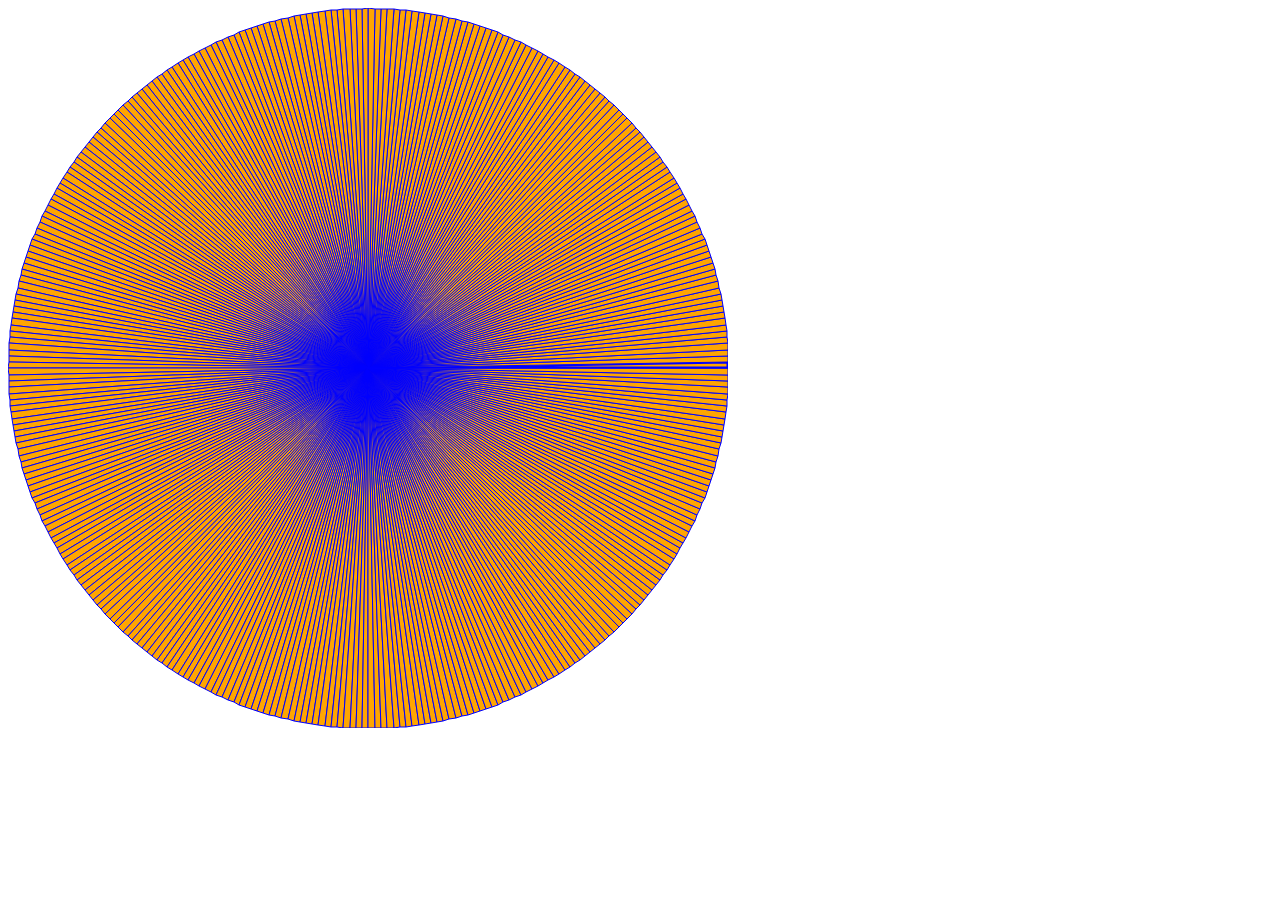
==== commit 6b271f8a: "Update index.html" ====
--- a/index.html
+++ b/index.html
@@ -1,10 +1,11 @@
 <html>
 <body>
 <svg height="720" width="720">
-<a xlink:href="day1/index.html" xlink:title="Day 1" show="embed">
-<polygon points="720,360 720,354 360,360" stroke="blue" stroke-width="1" fill="orange"/>
-</a>
-<a xlink:href="day2/index.html" xlink:title="Day 2">
+<a xlink:href="day1/index.html" xlink:title="Day 1" target="_blank">
+<polygon points="720,360 720,354 360,360" stroke="blue" stroke-width="3" fill="orange"/>
+</a>
+<a xlink:href="day2/index.html" xlink:title="Day 2" target="popup" 
+  onclick="window.open('day2/index.html','popup','width=720,height=720'); return false;">
 <polygon points="720,354 720,348 360,360" stroke="blue" stroke-width="1" fill="orange"/>
 </a>
 <a xlink:href="day3/index.html" xlink:title="Day 3">
@@ -13,7 +14,7 @@
 <a xlink:href="day4/index.html" xlink:title="Day 4">
 <polygon points="720,342 720,335 360,360" stroke="blue" stroke-width="1" fill="orange"/>
 </a>
-<a xlink:href="index.html" xlink:title="click to see">
+<a xlink:href="day5/index.html" xlink:title="Day 5">
 <polygon points="720,335 719,329 360,360" stroke="blue" stroke-width="1" fill="orange"/>
 </a>
 <a xlink:href="index.html" xlink:title="click to see">
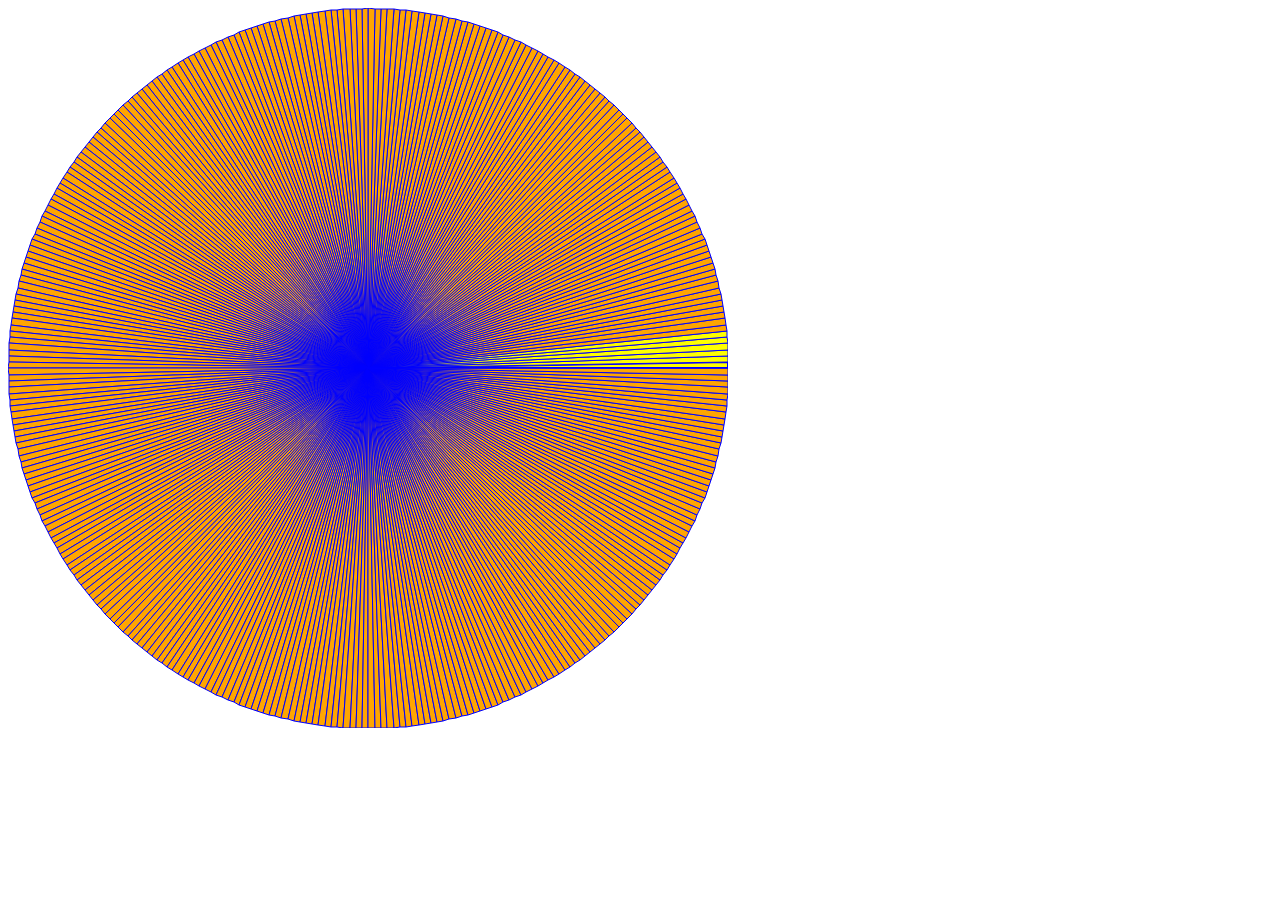
==== commit 348e0338: "Day6 updateYellow" ====
--- a/index.html
+++ b/index.html
@@ -2,23 +2,23 @@
 <body>
 <svg height="720" width="720">
 <a xlink:href="day1/index.html" xlink:title="Day 1" target="_blank">
-<polygon points="720,360 720,354 360,360" stroke="blue" stroke-width="3" fill="orange"/>
+<polygon points="720,360 720,354 360,360" stroke="blue" stroke-width="2" fill="yellow"/>
 </a>
 <a xlink:href="day2/index.html" xlink:title="Day 2" target="popup" 
   onclick="window.open('day2/index.html','popup','width=720,height=720'); return false;">
-<polygon points="720,354 720,348 360,360" stroke="blue" stroke-width="1" fill="orange"/>
+<polygon points="720,354 720,348 360,360" stroke="blue" stroke-width="1" fill="yellow"/>
 </a>
 <a xlink:href="day3/index.html" xlink:title="Day 3">
-<polygon points="720,348 720,342 360,360" stroke="blue" stroke-width="1" fill="orange"/>
+<polygon points="720,348 720,342 360,360" stroke="blue" stroke-width="1" fill="yellow"/>
 </a>
 <a xlink:href="day4/index.html" xlink:title="Day 4">
-<polygon points="720,342 720,335 360,360" stroke="blue" stroke-width="1" fill="orange"/>
+<polygon points="720,342 720,335 360,360" stroke="blue" stroke-width="1" fill="yellow"/>
 </a>
 <a xlink:href="day5/index.html" xlink:title="Day 5">
-<polygon points="720,335 719,329 360,360" stroke="blue" stroke-width="1" fill="orange"/>
-</a>
-<a xlink:href="index.html" xlink:title="click to see">
-<polygon points="719,329 719,323 360,360" stroke="blue" stroke-width="1" fill="orange"/>
+<polygon points="720,335 719,329 360,360" stroke="blue" stroke-width="1" fill="yellow"/>
+</a>
+<a xlink:href="day6/index.html" xlink:title="Day 6">
+<polygon points="719,329 719,323 360,360" stroke="blue" stroke-width="1" fill="yellow"/>
 </a>
 <a xlink:href="index.html" xlink:title="click to see">
 <polygon points="719,323 718,317 360,360" stroke="blue" stroke-width="1" fill="orange"/>
